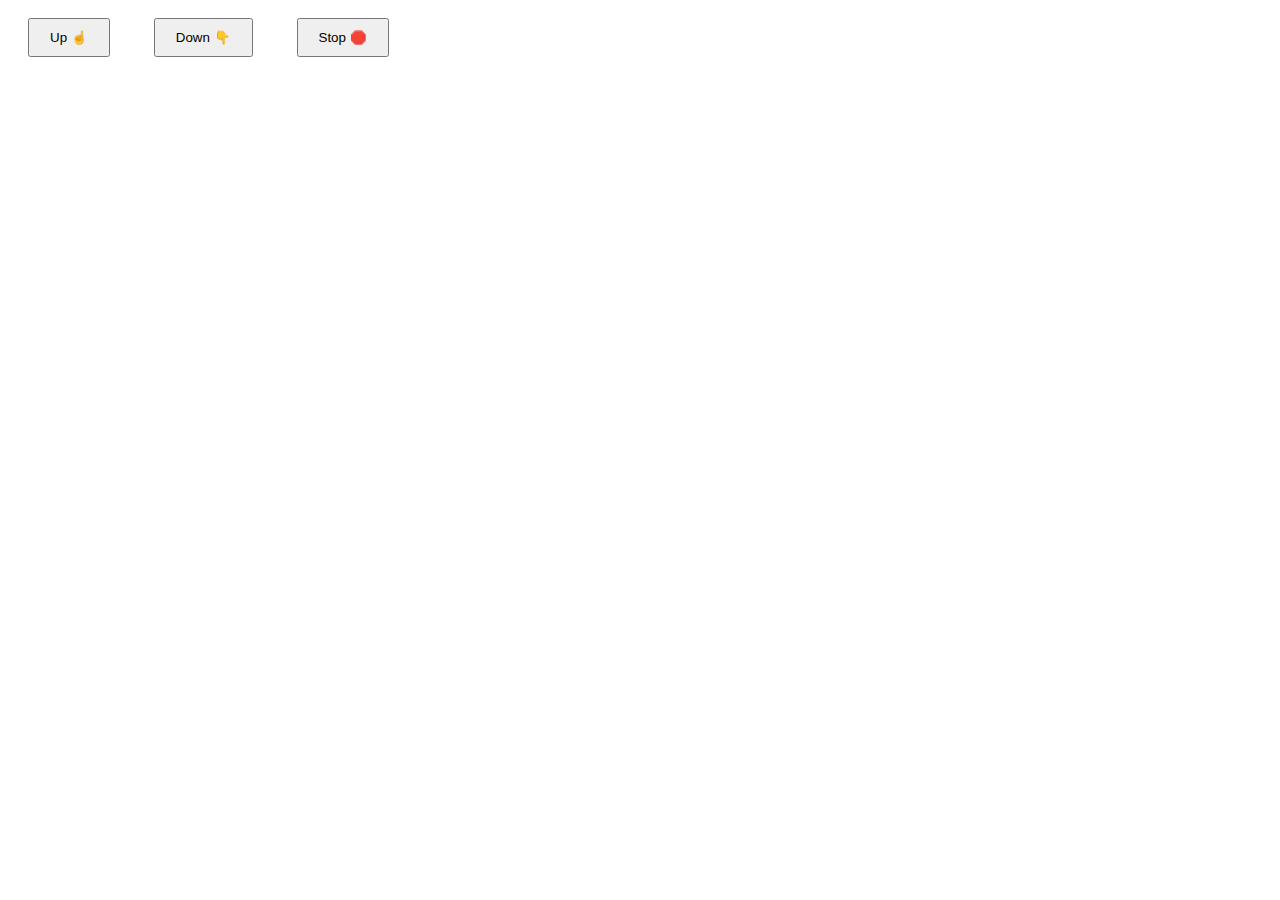
==== extension/index.html @ 11a84cea "feat: first version of the extension 🎉" ====
<!DOCTYPE html>
<html lang="en">
  <head>
    <meta charset="UTF-8" />
    <meta http-equiv="X-UA-Compatible" content="IE=edge" />
    <meta name="viewport" content="width=device-width, initial-scale=1.0" />
    <title>Blind Store Project 👨🏻‍💻 🕶 🌞</title>
    <script src="main.js"></script>
    <link rel="stylesheet" href="style.css" />
  </head>
  <body>
    <div class="controls">
      <button id="control-up">Up ☝️</button>
      <button id="control-down">Down 👇</button>
      <button id="control-stop">Stop 🛑</button>
    </div>
  </body>
</html>
---- extension/style.css ----
body {
}

button {
  padding: 10px 20px;
  margin: 10px 20px;
}
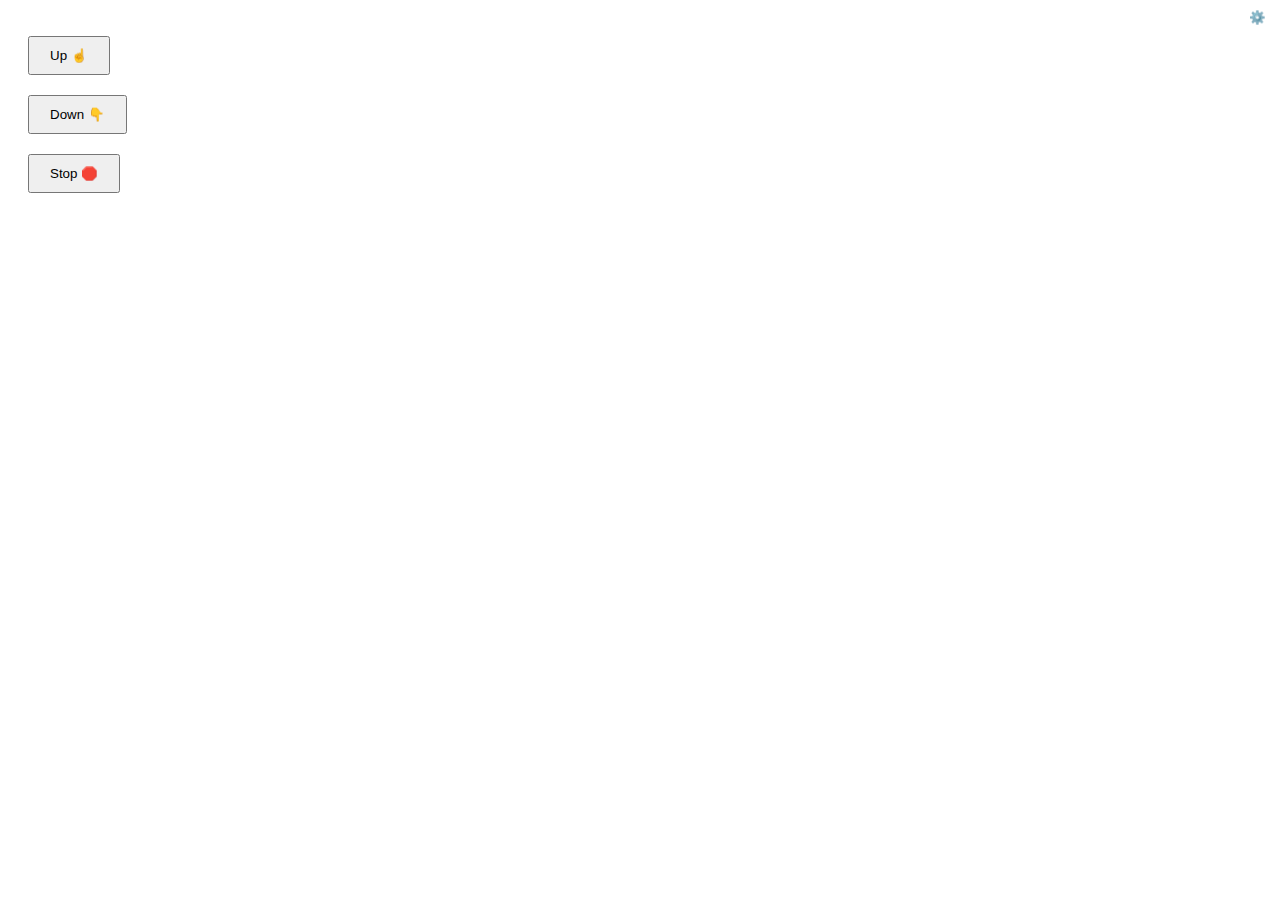
==== commit 56724ae8: "feat: new settings and input for device IP ⚙️" ====
--- a/extension/index.html
+++ b/extension/index.html
@@ -9,10 +9,28 @@
     <link rel="stylesheet" href="style.css" />
   </head>
   <body>
-    <div class="controls">
-      <button id="control-up">Up ☝️</button>
-      <button id="control-down">Down 👇</button>
-      <button id="control-stop">Stop 🛑</button>
+    <div id="controls">
+      <header>
+        <button id="openSettingsBtn">⚙️</button>
+      </header>
+
+      <button id="control-up" class="control">Up ☝️</button>
+      <br />
+      <button id="control-down" class="control">Down 👇</button>
+      <br />
+      <button id="control-stop" class="control">Stop 🛑</button>
+    </div>
+
+    <div id="settings">
+      <header>
+        <button id="closeSettingsBtn">🚪</button>
+      </header>
+
+      <label for="inputIPBtn">
+        IP address
+        <br />
+        <input type="text" name="" id="inputIPBtn" />
+      </label>
     </div>
   </body>
 </html>
--- a/extension/style.css
+++ b/extension/style.css
@@ -2,6 +2,33 @@
 }
 
 button {
+  cursor: pointer;
+}
+
+header {
+  width: 100%;
+  text-align: right;
+}
+
+header button {
+  border: none;
+  background-color: transparent;
+}
+
+#controls {
+  display: block;
+}
+
+.control {
   padding: 10px 20px;
   margin: 10px 20px;
 }
+
+#settings {
+  display: none;
+}
+
+#settings label {
+  display: block;
+  margin: 10px 20px;
+}
